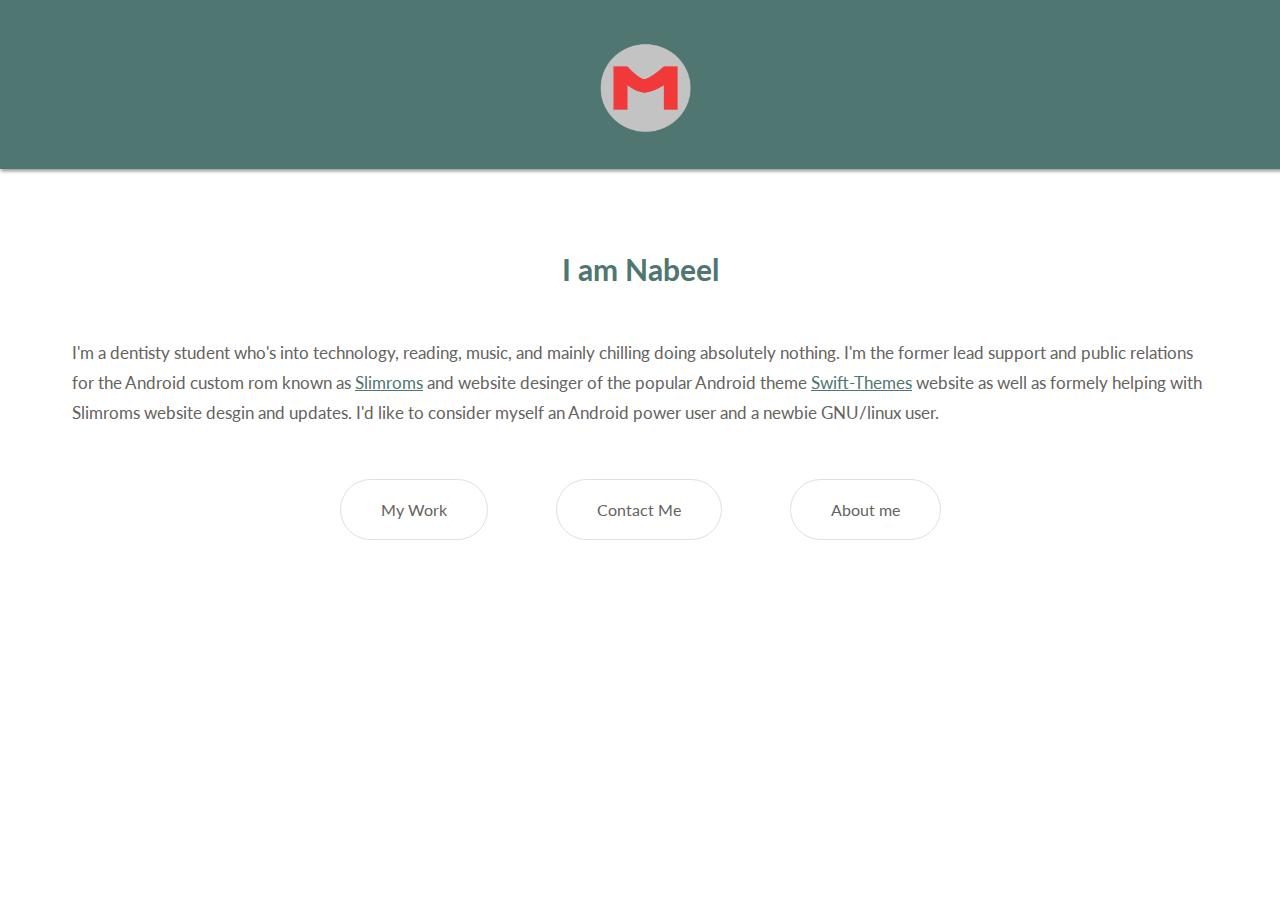
==== index.html @ adcefca7 "Update index.html" ====
<!DOCTYPE html>
<html>

    <head>
    
        <title>Nabeel's Website</title>
        <meta charset="UTF-8">
        <meta name="viewport" content="width=device-width, initial-scale=1.0">
        <link href='http://fonts.googleapis.com/css?family=Lato' rel='stylesheet' type='text/css'>
        <meta name="theme-color" content="#212121">
        <link rel="stylesheet" type="text/css" href="css/style.css">
        <link rel="shortcut icon" href="minlogo.png">

                
    </head>
    
    <body>
        <header>
            <div class="logo">
                <a href="index.html">
                    <img class="logo-icon" src="minlogo.png">
                </a>
            </div>
        </header>
        <div class="prenav">
            <p>I am Nabeel</p>
            <p>I'm a dentisty student who's into technology, reading, music, and mainly chilling doing absolutely nothing. I'm the former lead support and public relations for the Android custom rom known as <a href="http://slimroms.org">Slimroms</a> and website desinger of the popular Android theme <a href="http://www.swift-themes.com">Swift-Themes</a> website as well as formely helping with Slimroms website desgin and updates. I'd like to consider myself an Android power user and a newbie GNU/linux user.</p> 
        </div>
        <nav>

            <ul>
                <li><a href="work">
                    My Work
                </a></li>

                <li><a href="contact">
                    Contact Me
                </a></li>
                
                <li><a href="about">
                    About me
                </a></li>
            </ul>

        </nav>
    </body>

</html>
---- css/style.css ----
body {
    width: 100%;
    height: 100%;
    background-color: white;
    color: #3b3b3b;
    padding: 0;
    margin: 0;
    font-family: 'Lato', sans-serif;
    overflow-x: hidden;
}


header {
	width: 100%;
	background-color: #4f7671;
	padding: 0.5em;
	margin: 0;
	display: flex;
	flex-direction: row;
	justify-content: center;
	box-shadow: rgba(0, 0, 0, 0.2) 1px 2.5px 3px, rgba(0, 0, 0, 0.2) 1px 2.5px 3px;
}

.logo {
	padding: 0;
	margin: 0;
}

.logo-icon {
	margin: 0;
	padding: 0;
	max-width: 150px;
	max-height: 150px;


}

nav {
	padding: 0;
	margin: 0;
	display: flex;
	flex-direction: row;
	justify-content: center;
}

nav ul {
	padding: 0;
	margin: 0;
}

nav ul li {
	display: inline-block;
	margin: 3em 2em;
}

nav li a {
	display: inline-block;
	padding: 1.25em 2.5em;
	border: 1.5px solid #E0E0E0;
	border-radius: 50px;
	color: #656260;
}

nav li a:hover {
	color: white;
	background-color: #4f7671
}

.prenav {
	display: flex;
	flex-direction: column;
	padding: 0.25em;
	margin: 2.5em 0 0;
}

.prenav p:first-child {
	font-weight: bold;
	font-size: 30px;
	color: #4f7671;
	margin-top: 1em;
	text-align: center;
}

.prenav p {
	margin: 2.5em 4em 0;
	line-height: 1.75em;
	font-size: 17px;
	color: #656260;
}


.prenav a {
	color: #4f7671;
}

a { 
    color: inherit;
}

nav a:link {
    text-decoration: none;
}

nav a:visited {
    text-decoration: none;
}

nav a:active {
    text-decoration: none;
}

nav a:hover {
    text-decoration: none;
	color: #4f7671;
}

/*Media queries*/
@media (max-width: 600px) {
	.prenav p:first-child {
		margin: 0.5em;
	}

	.prenav p {
		margin: 1.5em;
		font-size: 15px;
		text-align: justify;
	}

	nav {
		margin: 0 1em 1em;
	}

	nav ul li{
		display: block;
		margin: 0;
		padding: 1em 3em;
		text-align: center;
	}
}
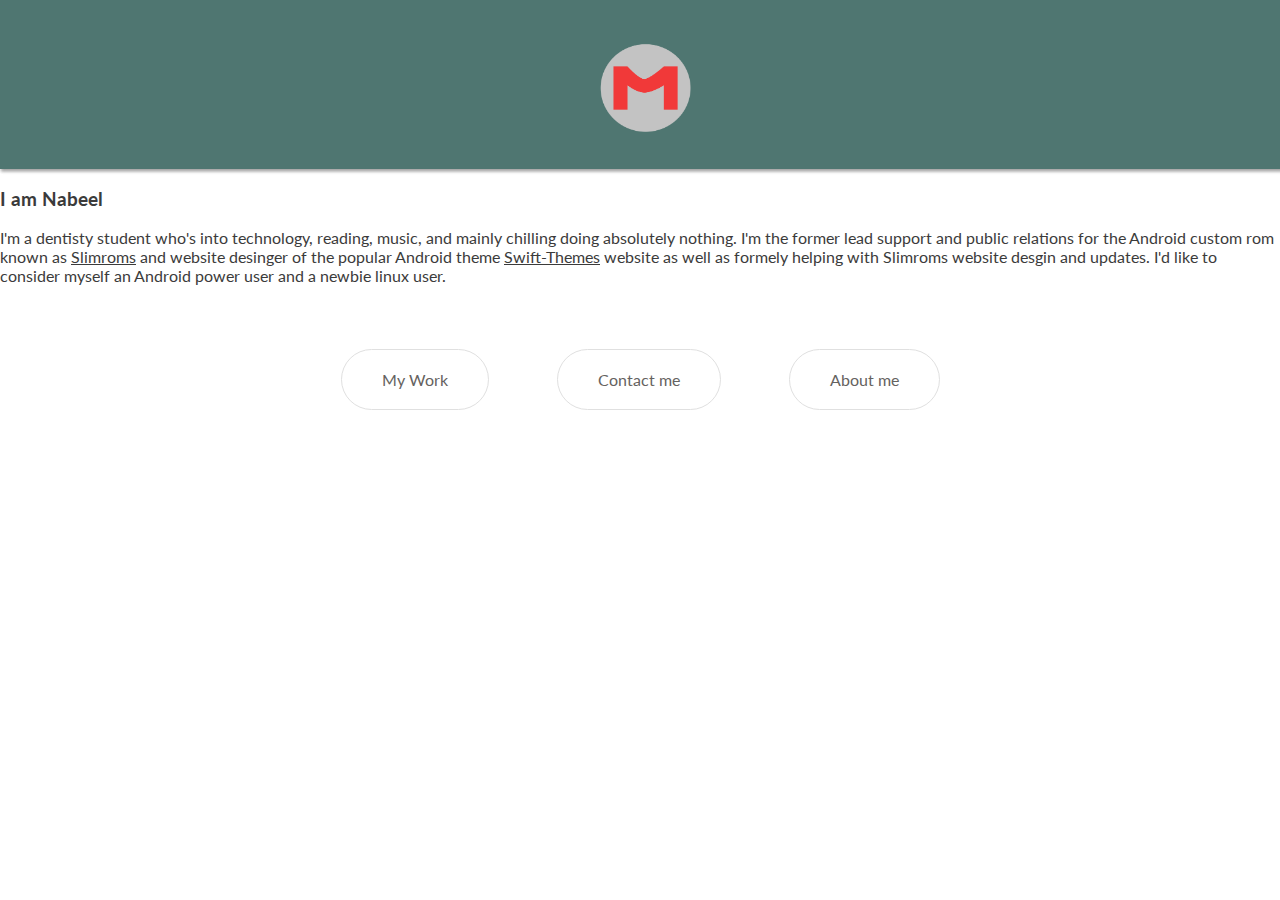
==== commit 5c560cf2: "Add files via upload" ====
--- a/index.html
+++ b/index.html
@@ -22,22 +22,22 @@
                 </a>
             </div>
         </header>
-        <div class="prenav">
-            <p>I am Nabeel</p>
-            <p>I'm a dentisty student who's into technology, reading, music, and mainly chilling doing absolutely nothing. I'm the former lead support and public relations for the Android custom rom known as <a href="http://slimroms.org">Slimroms</a> and website desinger of the popular Android theme <a href="http://www.swift-themes.com">Swift-Themes</a> website as well as formely helping with Slimroms website desgin and updates. I'd like to consider myself an Android power user and a newbie GNU/linux user.</p> 
+        <div class="mainBody">
+            <h3>I am Nabeel</h3>
+            <p>I'm a dentisty student who's into technology, reading, music, and mainly chilling doing absolutely nothing. I'm the former lead support and public relations for the Android custom rom known as <a href="http://slimroms.org">Slimroms</a> and website desinger of the popular Android theme <a href="http://www.swift-themes.com">Swift-Themes</a> website as well as formely helping with Slimroms website desgin and updates. I'd like to consider myself an Android power user and a newbie linux user.</p> 
         </div>
         <nav>
 
             <ul>
-                <li><a href="work">
+                <li><a href="work.html">
                     My Work
                 </a></li>
 
-                <li><a href="contact">
-                    Contact Me
+                <li><a href="contact.html">
+                    Contact me
                 </a></li>
                 
-                <li><a href="about">
+                <li><a href="about.html">
                     About me
                 </a></li>
             </ul>
@@ -45,4 +45,4 @@
         </nav>
     </body>
 
-</html>
+</html>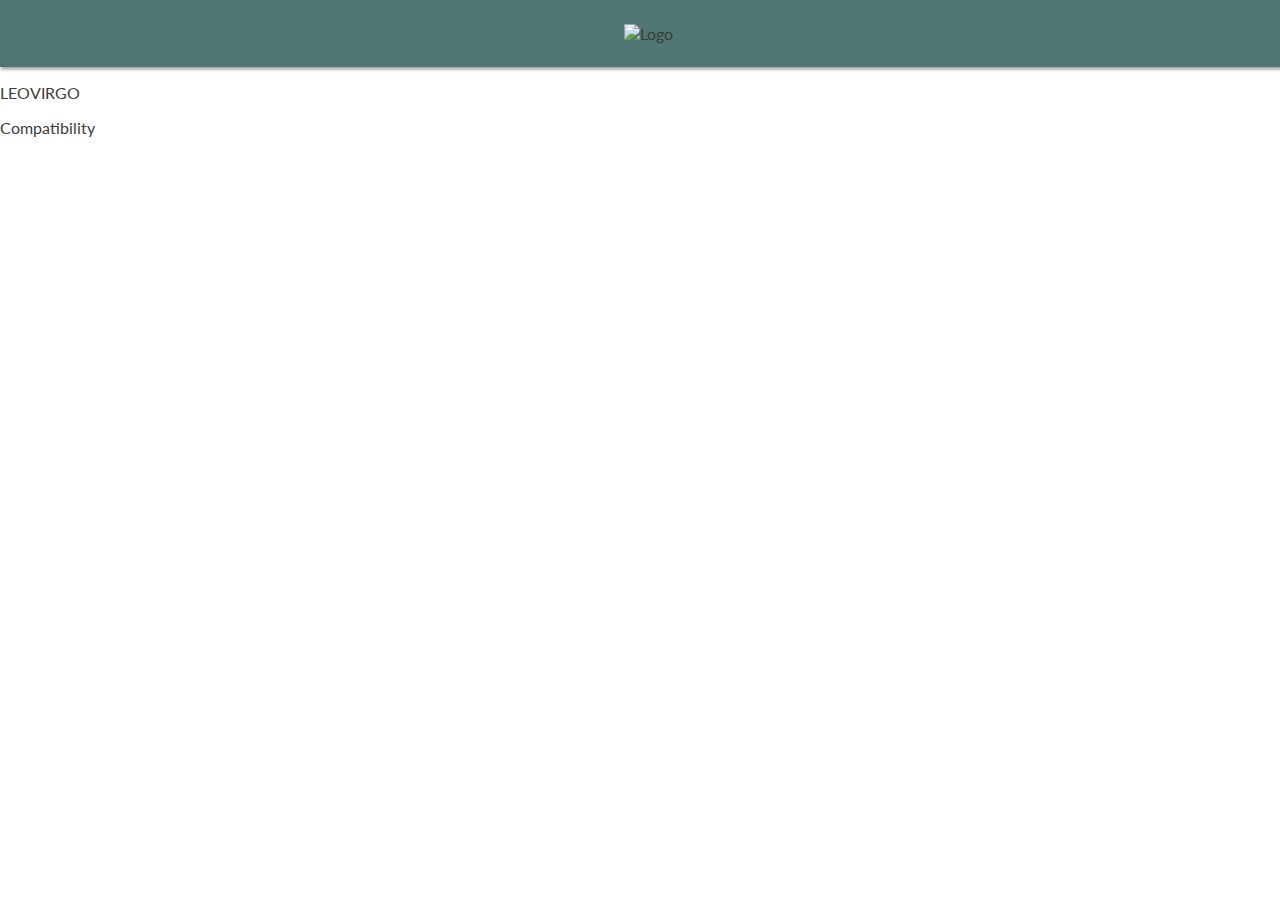
==== commit c89f3291: "Update index.html" ====
--- a/index.html
+++ b/index.html
@@ -3,46 +3,30 @@
 
     <head>
     
-        <title>Nabeel's Website</title>
+        <title>Vireo</title>
         <meta charset="UTF-8">
         <meta name="viewport" content="width=device-width, initial-scale=1.0">
         <link href='http://fonts.googleapis.com/css?family=Lato' rel='stylesheet' type='text/css'>
         <meta name="theme-color" content="#212121">
         <link rel="stylesheet" type="text/css" href="css/style.css">
-        <link rel="shortcut icon" href="minlogo.png">
+
 
                 
-    </head>
     
     <body>
+    
         <header>
-            <div class="logo">
-                <a href="index.html">
-                    <img class="logo-icon" src="minlogo.png">
-                </a>
-            </div>
+            <p><img src="rglogo1.png" alt="Logo"></p>
         </header>
-        <div class="mainBody">
-            <h3>I am Nabeel</h3>
-            <p>I'm a dentisty student who's into technology, reading, music, and mainly chilling doing absolutely nothing. I'm the former lead support and public relations for the Android custom rom known as <a href="http://slimroms.org">Slimroms</a> and website desinger of the popular Android theme <a href="http://www.swift-themes.com">Swift-Themes</a> website as well as formely helping with Slimroms website desgin and updates. I'd like to consider myself an Android power user and a newbie linux user.</p> 
-        </div>
-        <nav>
-
-            <ul>
-                <li><a href="work.html">
-                    My Work
-                </a></li>
-
-                <li><a href="contact.html">
-                    Contact me
-                </a></li>
-                
-                <li><a href="about.html">
-                    About me
-                </a></li>
-            </ul>
-
-        </nav>
+         
+        <box-wrapper>
+            <main>
+                <p><span id="leo">LEO</span><span id="virgo">VIRGO</span></p>
+                <span id="comp"><p>Compatibility</span></p>
+            </main>
+        </box-wrapper>
+          
     </body>
 
-</html>+
+</html>
--- a/css/style.css
+++ b/css/style.css
@@ -1,4 +1,4 @@
-
+		
 body {
     width: 100%;
     height: 100%;
@@ -51,7 +51,7 @@
 
 nav ul li {
 	display: inline-block;
-	margin: 3em 2em;
+	margin: 2.5em 2em;
 }
 
 nav li a {
@@ -67,30 +67,32 @@
 	background-color: #4f7671
 }
 
-.prenav {
+.mainBody {
 	display: flex;
 	flex-direction: column;
 	padding: 0.25em;
 	margin: 2.5em 0 0;
 }
 
-.prenav p:first-child {
+h3 {
 	font-weight: bold;
 	font-size: 30px;
 	color: #4f7671;
-	margin-top: 1em;
 	text-align: center;
+	margin: 0;
+	padding: 0;
+	margin: 0.75em 0;
 }
 
-.prenav p {
-	margin: 2.5em 4em 0;
+.mainBody p {
+	margin: 0.25em 4em;
 	line-height: 1.75em;
 	font-size: 17px;
 	color: #656260;
 }
 
 
-.prenav a {
+.mainBody a {
 	color: #4f7671;
 }
 
@@ -117,11 +119,11 @@
 
 /*Media queries*/
 @media (max-width: 600px) {
-	.prenav p:first-child {
+	h3 {
 		margin: 0.5em;
 	}
 
-	.prenav p {
+	.mainBody p {
 		margin: 1.5em;
 		font-size: 15px;
 		text-align: justify;
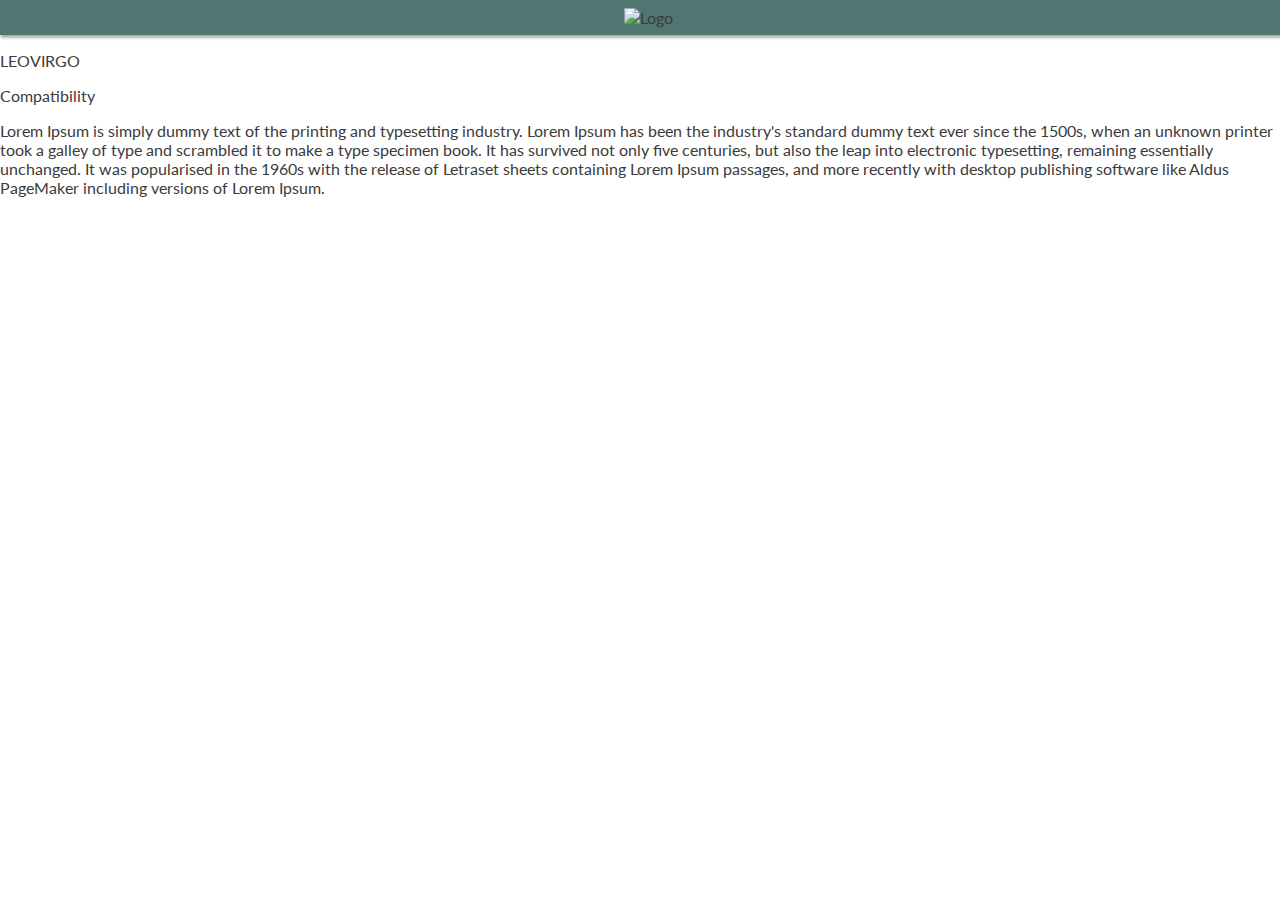
==== commit ceb7a165: "Update index.html" ====
--- a/index.html
+++ b/index.html
@@ -9,6 +9,8 @@
         <link href='http://fonts.googleapis.com/css?family=Lato' rel='stylesheet' type='text/css'>
         <meta name="theme-color" content="#212121">
         <link rel="stylesheet" type="text/css" href="css/style.css">
+        <script src="https://ajax.googleapis.com/ajax/libs/jquery/3.3.1/jquery.min.js"></script>
+        <link rel="shortcut icon" href="rglogo1.png">
 
 
                 
@@ -16,7 +18,7 @@
     <body>
     
         <header>
-            <p><img src="rglogo1.png" alt="Logo"></p>
+            <img src="rglogo1.png" alt="Logo">
         </header>
          
         <box-wrapper>
@@ -24,9 +26,23 @@
                 <p><span id="leo">LEO</span><span id="virgo">VIRGO</span></p>
                 <span id="comp"><p>Compatibility</span></p>
             </main>
+            <article class="hidden">
+                <p>Lorem Ipsum is simply dummy text of the printing and typesetting industry. 
+                Lorem Ipsum has been the industry's standard dummy text ever since the 1500s, 
+                when an unknown printer took a galley of type and scrambled it to make a type specimen book. 
+                It has survived not only five centuries, but also the leap into electronic typesetting, 
+                remaining essentially unchanged. 
+                It was popularised in the 1960s with the release of Letraset sheets containing Lorem Ipsum passages, 
+                and more recently with desktop publishing software like Aldus PageMaker including versions of Lorem Ipsum.</p>
+            </article>
         </box-wrapper>
           
     </body>
 
-
+<script>
+    $("main").click(function(){
+    $(this).hide();
+    $('article').toggleClass("hidden");
+});
+</script>
 </html>
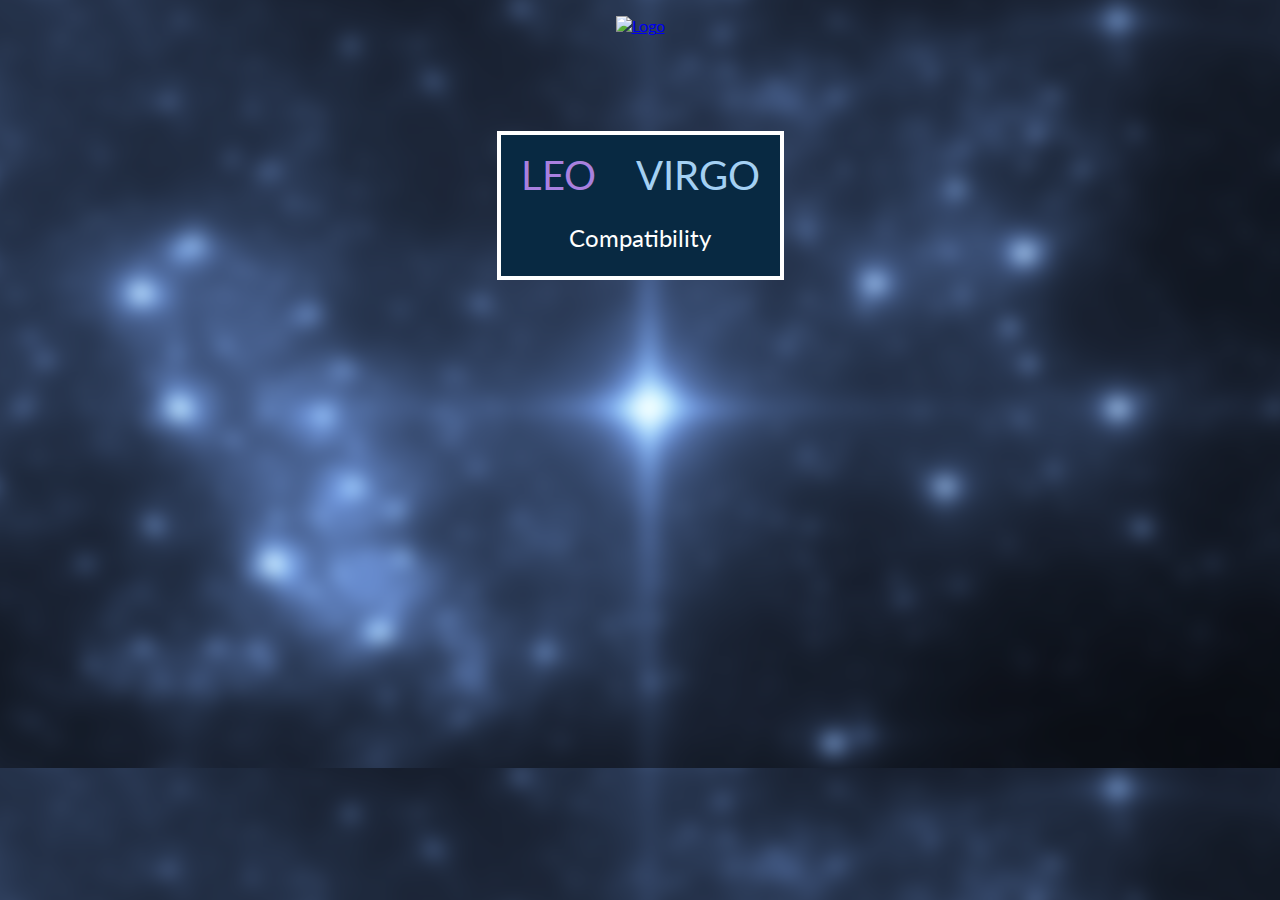
==== commit d852292b: "Update index.html" ====
--- a/index.html
+++ b/index.html
@@ -18,7 +18,7 @@
     <body>
     
         <header>
-            <img src="rglogo1.png" alt="Logo">
+           <a href="index.html" ><img src="rglogo1.png" alt="Logo"></a>
         </header>
          
         <box-wrapper>
--- a/css/style.css
+++ b/css/style.css
@@ -2,7 +2,7 @@
 body {
     width: 100%;
     height: 100%;
-    background-color: white;
+    background: #ffffff url("../bg.png") ;
     color: #3b3b3b;
     padding: 0;
     margin: 0;
@@ -10,133 +10,93 @@
     overflow-x: hidden;
 }
 
-
 header {
 	width: 100%;
-	background-color: #4f7671;
-	padding: 0.5em;
-	margin: 0;
 	display: flex;
 	flex-direction: row;
 	justify-content: center;
-	box-shadow: rgba(0, 0, 0, 0.2) 1px 2.5px 3px, rgba(0, 0, 0, 0.2) 1px 2.5px 3px;
-}
-
-.logo {
-	padding: 0;
-	margin: 0;
-}
-
-.logo-icon {
 	margin: 0;
 	padding: 0;
-	max-width: 150px;
-	max-height: 150px;
+}
+	
 
+header img {
+	height:200px;
+	width: 180px;
+	margin: 1em 0;
 
 }
 
-nav {
+box-wrapper {
+	max-width: 100%;
+	margin: 0;
 	padding: 0;
-	margin: 0;
 	display: flex;
-	flex-direction: row;
+	flex-direction: column;
 	justify-content: center;
+	align-items: center;
+
 }
 
-nav ul {
-	padding: 0;
-	margin: 0;
+main {
+	margin-top: 5em;
+	border:0.25em solid #fff;
+	background-color: #082942;
+	
 }
 
-nav ul li {
-	display: inline-block;
-	margin: 2.5em 2em;
-}
+main:hover {
 
-nav li a {
-	display: inline-block;
-	padding: 1.25em 2.5em;
-	border: 1.5px solid #E0E0E0;
-	border-radius: 50px;
-	color: #656260;
-}
-
-nav li a:hover {
-	color: white;
-	background-color: #4f7671
-}
-
-.mainBody {
-	display: flex;
-	flex-direction: column;
-	padding: 0.25em;
-	margin: 2.5em 0 0;
-}
-
-h3 {
-	font-weight: bold;
-	font-size: 30px;
-	color: #4f7671;
+	opacity: 0.7;
+	background-color: #082942;
+	cursor: pointer
+	}
+	
+main p {
 	text-align: center;
-	margin: 0;
-	padding: 0;
-	margin: 0.75em 0;
-}
-
-.mainBody p {
-	margin: 0.25em 4em;
-	line-height: 1.75em;
-	font-size: 17px;
-	color: #656260;
+	color: #fff;
 }
 
 
-.mainBody a {
-	color: #4f7671;
+#leo, #virgo {
+	margin: 0.5em;
+	font-size: 2.5em;
+	}
+	
+#leo {
+	color: #a880df;
 }
+	
+#virgo {
+	color: #a4d0f3;
+	}
 
-a { 
-    color: inherit;
-}
+#comp {
+	font-size: 1.5em;
+	}
 
-nav a:link {
-    text-decoration: none;
-}
+article {
+	color: #fff;
+	padding: 1em;
+	margin: 2em 4em;
+	text-align: justify;
+	}
 
-nav a:visited {
-    text-decoration: none;
-}
-
-nav a:active {
-    text-decoration: none;
-}
-
-nav a:hover {
-    text-decoration: none;
-	color: #4f7671;
-}
+.hidden {
+	display: none;
+	}
 
 /*Media queries*/
-@media (max-width: 600px) {
-	h3 {
-		margin: 0.5em;
+@media (max-width: 800px) {
+ 
+ 		
+	header img {
+		height:160px;
+		width: 140px;
 	}
-
-	.mainBody p {
-		margin: 1.5em;
-		font-size: 15px;
-		text-align: justify;
+	
+	article {
+		margin: 2em;
 	}
-
-	nav {
-		margin: 0 1em 1em;
-	}
-
-	nav ul li{
-		display: block;
-		margin: 0;
-		padding: 1em 3em;
-		text-align: center;
-	}
+	
 }
